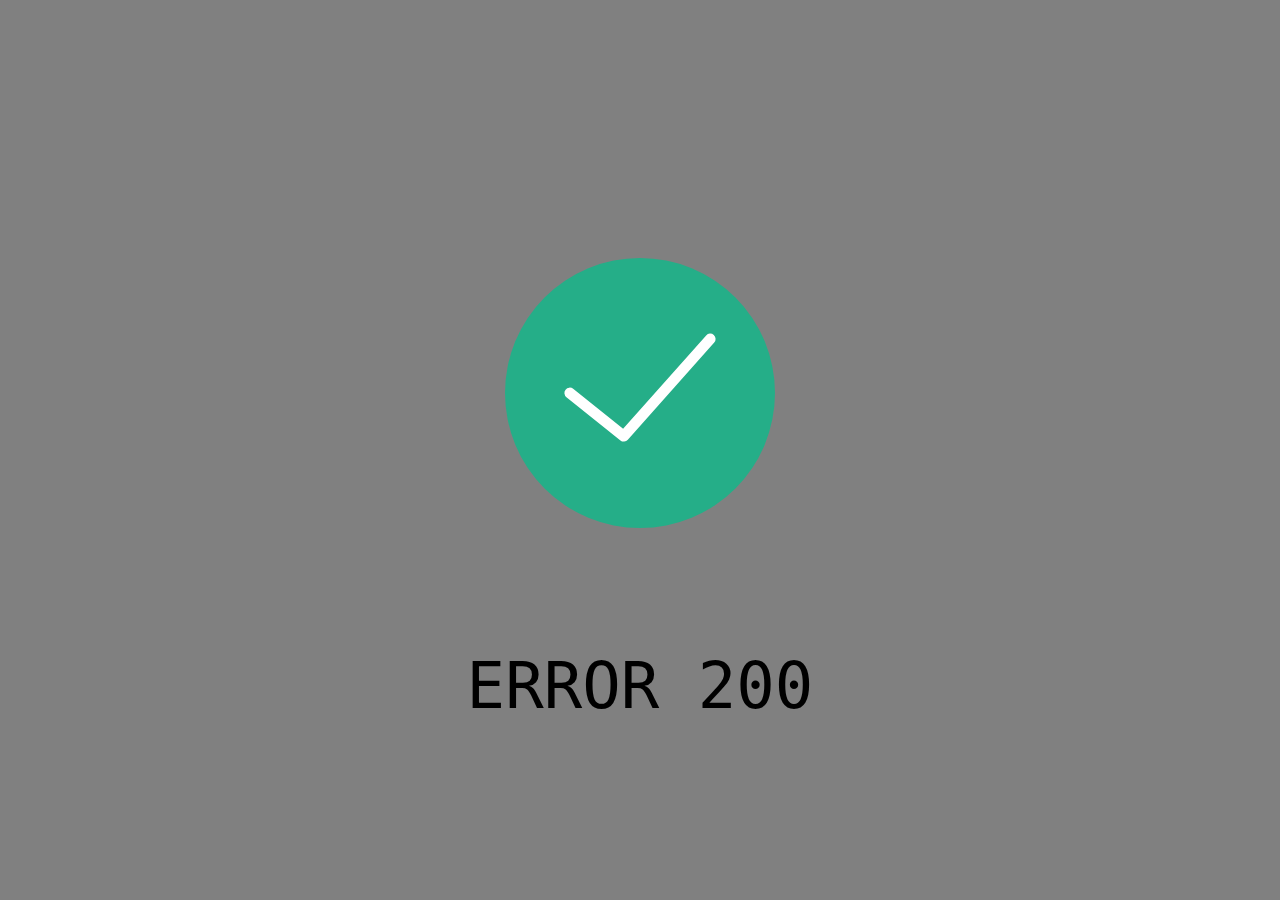
==== index.html @ 57c9b509 "Add files via upload" ====
<!DOCTYPE HTML>
<html>
	<head>
		<meta charset="UTF-8">
		<title>Terlechi Seityagiya</title>
		<link rel="shortcut icon" href="favicon.ico" type="image/x-icon">
		<link rel="stylesheet" href="error.css">
		<style type="text/css">
		.img {background-image: url("error 200.svg");}
		</style>
	</head>
	<body>
		<div class="parent">
			<div class="img">
			</div>
			<div class="text">
				<p>ERROR&nbsp;200</p>
			</div>
		</div>
	</boby>
</html>
---- error.css ----
.parent {
	width: 100%;
	height: 100%;
	position: absolute;
	top: 0;
	left: 0;
	overflow: no;
	background-color: gray;
}
.img {
	position: absolute;
	width: 30%;
	height: 30%;
	top: 50%;
	left: 50%;
	margin-left: -15%;
	margin-top: -15%;

	background-repeat: no-repeat;
	background-position: center;
}
.text {
	position: absolute;
	width: 40%;
	height: auto;
	top: 65%;
	left: 50%;
	margin-left: -20%;
	text-align: center;
	font-family: monospace;
	font-size: 5vw;
}
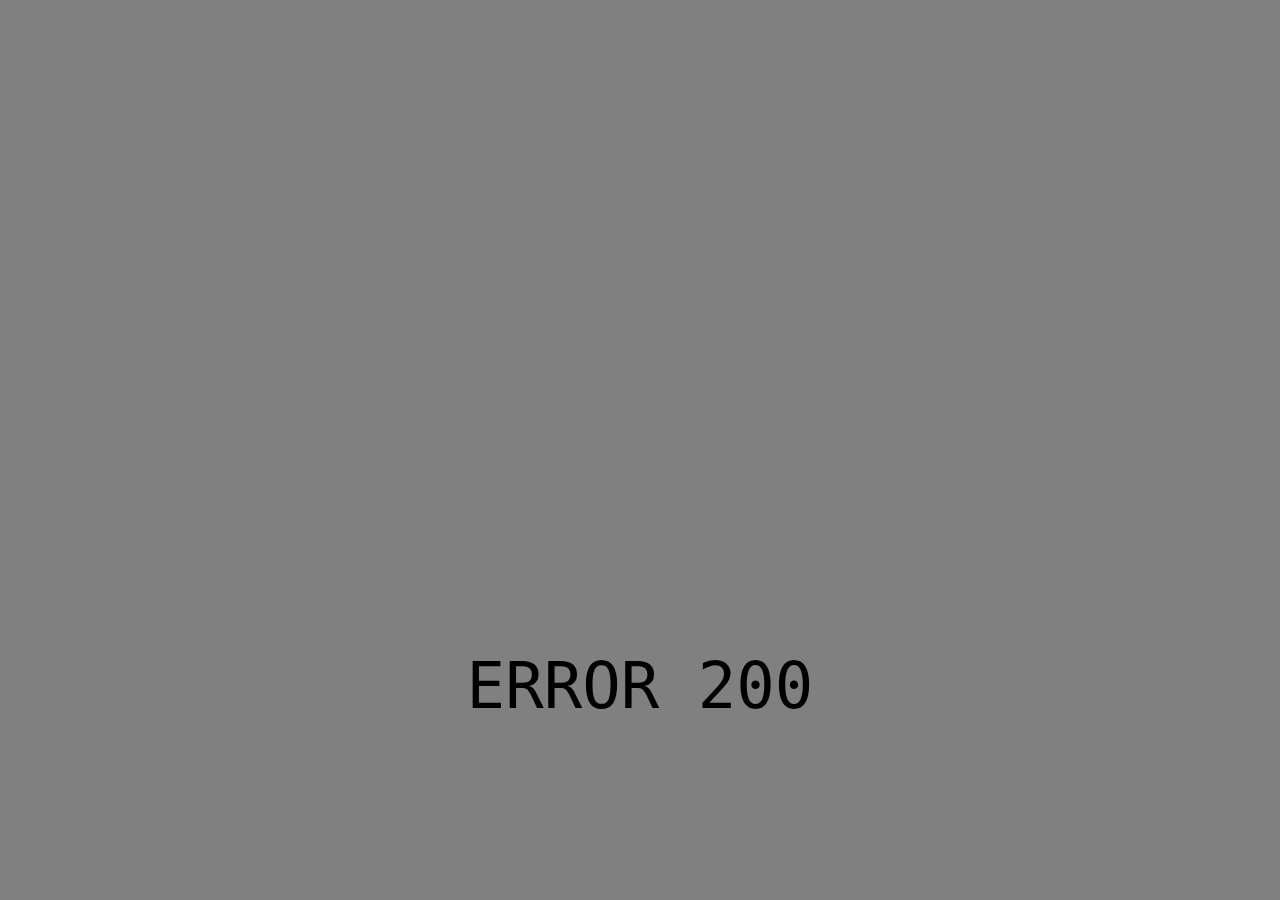
==== commit 8ed7696a: "Update index.html" ====
--- a/index.html
+++ b/index.html
@@ -3,11 +3,41 @@
 	<head>
 		<meta charset="UTF-8">
 		<title>Terlechi Seityagiya</title>
-		<link rel="shortcut icon" href="favicon.ico" type="image/x-icon">
-		<link rel="stylesheet" href="error.css">
+		<link rel="shortcut icon" href="[data-uri]" />
+		
 		<style type="text/css">
-		.img {background-image: url("error 200.svg");}
-		</style>
+			.parent {
+	width: 100%;
+	height: 100%;
+	position: absolute;
+	top: 0;
+	left: 0;
+	overflow: no;
+	background-color: gray;
+}
+.img {
+	position: absolute;
+	width: 30%;
+	height: 30%;
+	top: 50%;
+	left: 50%;
+	margin-left: -15%;
+	margin-top: -15%;
+	background-image: <img src="[data-uri]" alt="" />;
+	background-repeat: no-repeat;
+	background-position: center;
+}
+.text {
+	position: absolute;
+	width: 40%;
+	height: auto;
+	top: 65%;
+	left: 50%;
+	margin-left: -20%;
+	text-align: center;
+	font-family: monospace;
+	font-size: 5vw;
+	</style>
 	</head>
 	<body>
 		<div class="parent">
@@ -17,5 +47,5 @@
 				<p>ERROR&nbsp;200</p>
 			</div>
 		</div>
-	</boby>
-</html>+	</body>
+</html>
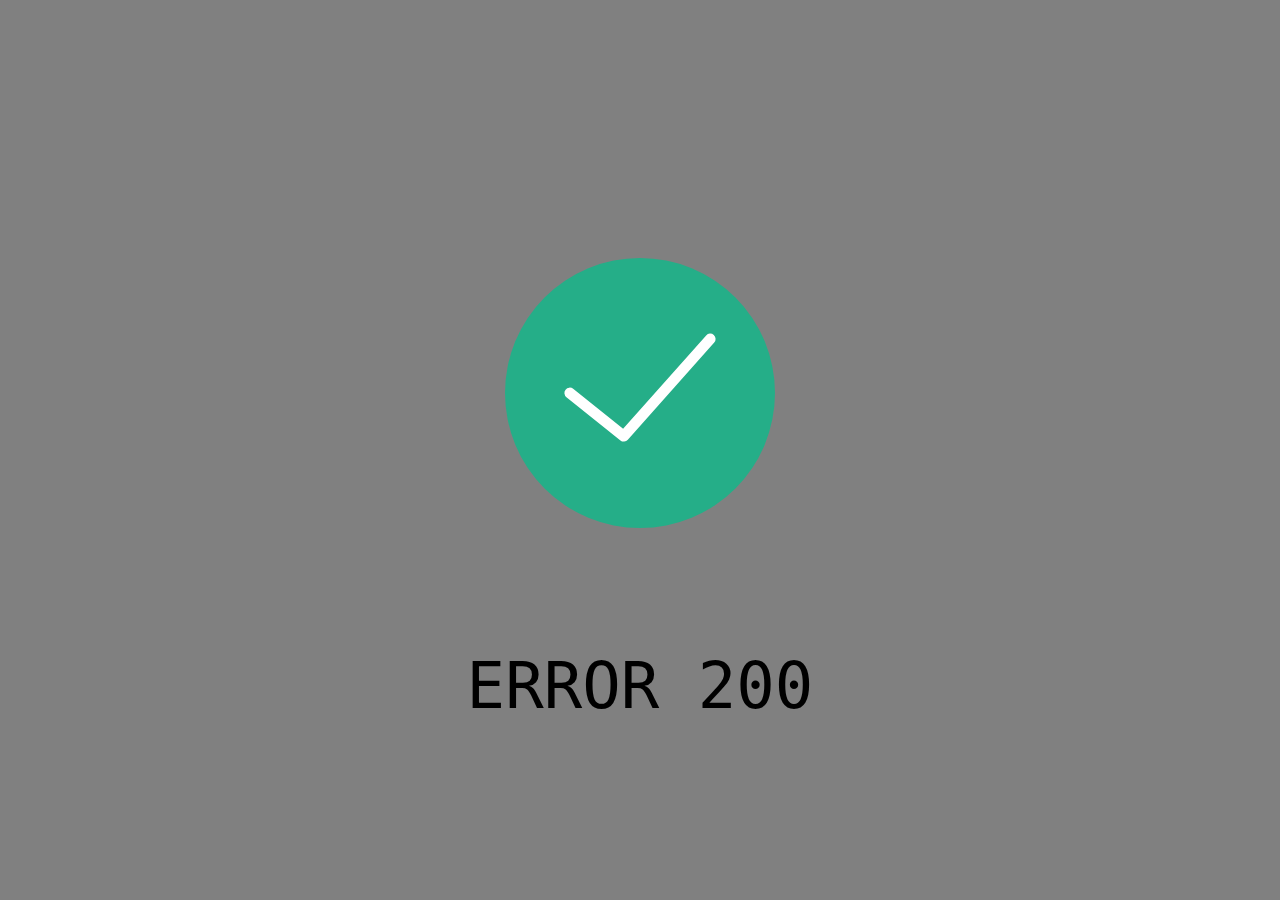
==== commit a7f96d32: "Rename 2.html to index.html" ====
--- a/index.html
+++ b/index.html
@@ -23,7 +23,7 @@
 	left: 50%;
 	margin-left: -15%;
 	margin-top: -15%;
-	background-image: <img src="[data-uri]" alt="" />;
+	background-image: url("[data-uri]");
 	background-repeat: no-repeat;
 	background-position: center;
 }
